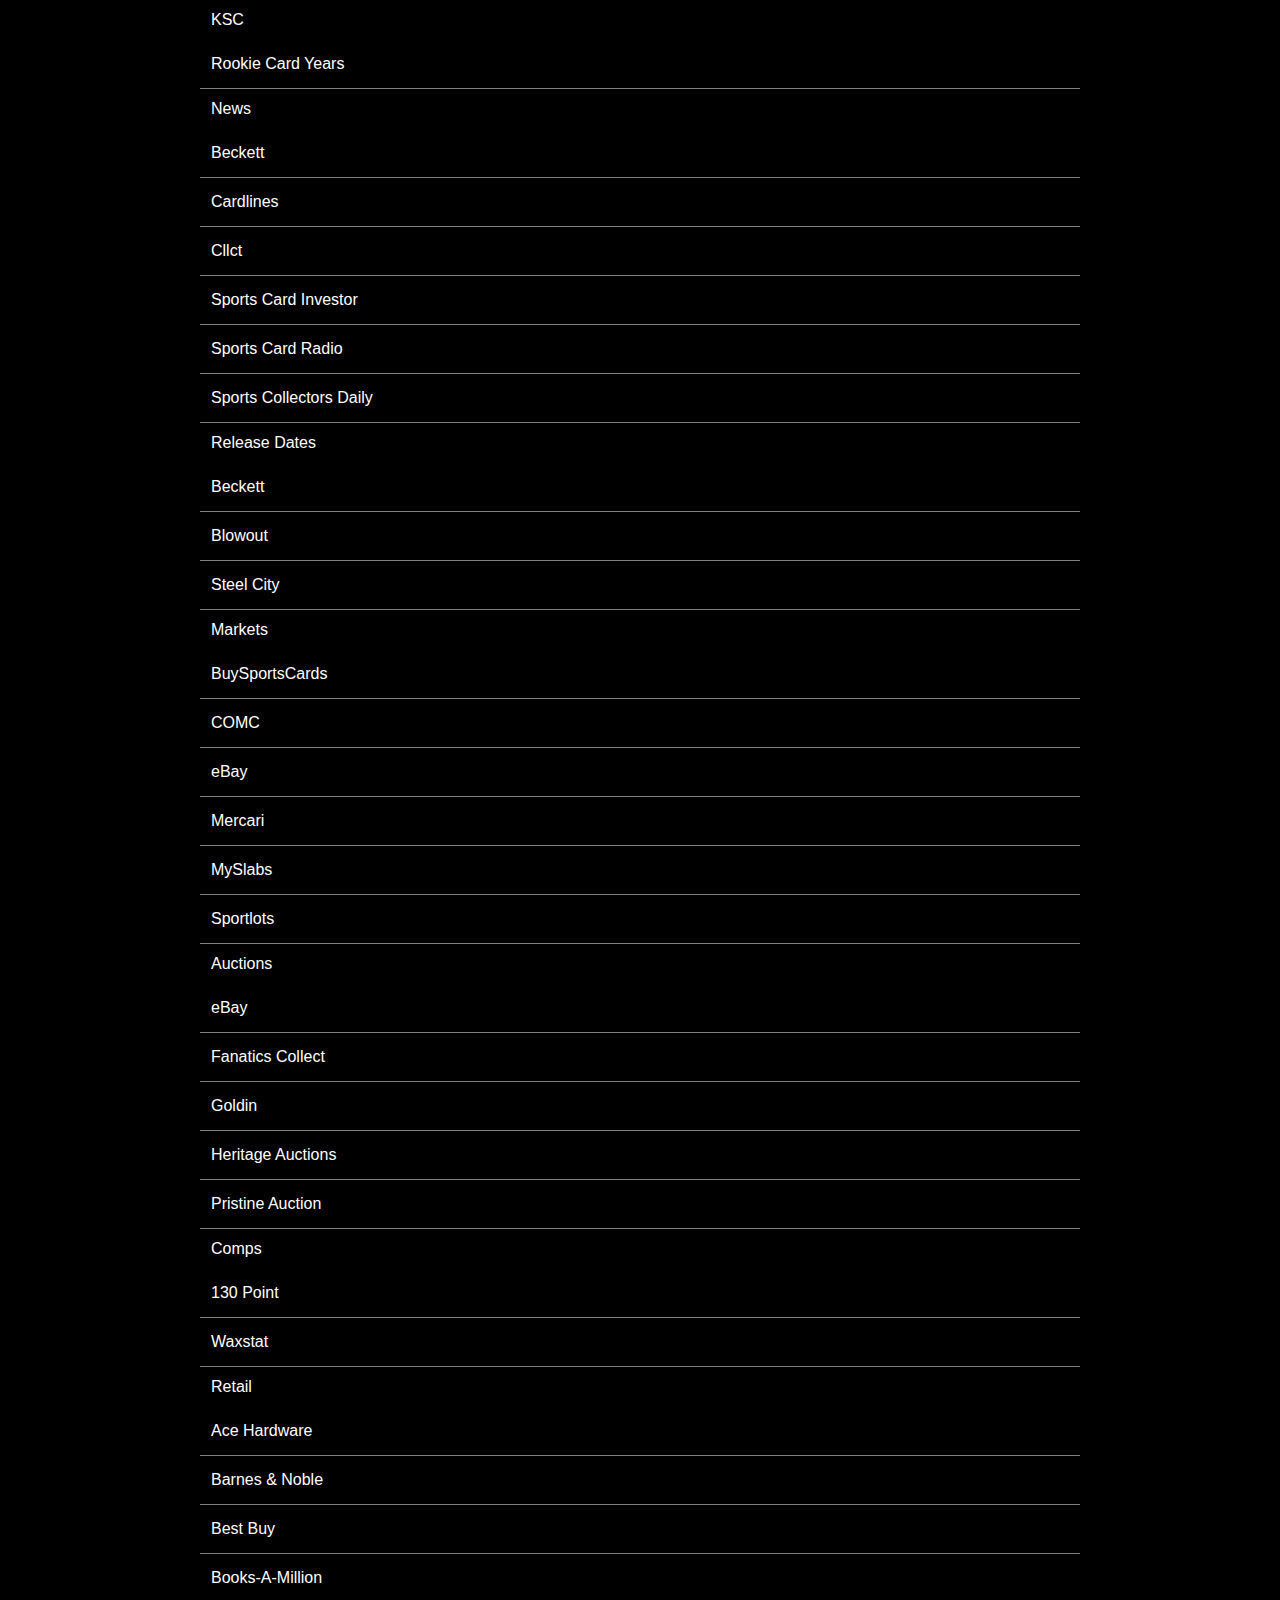
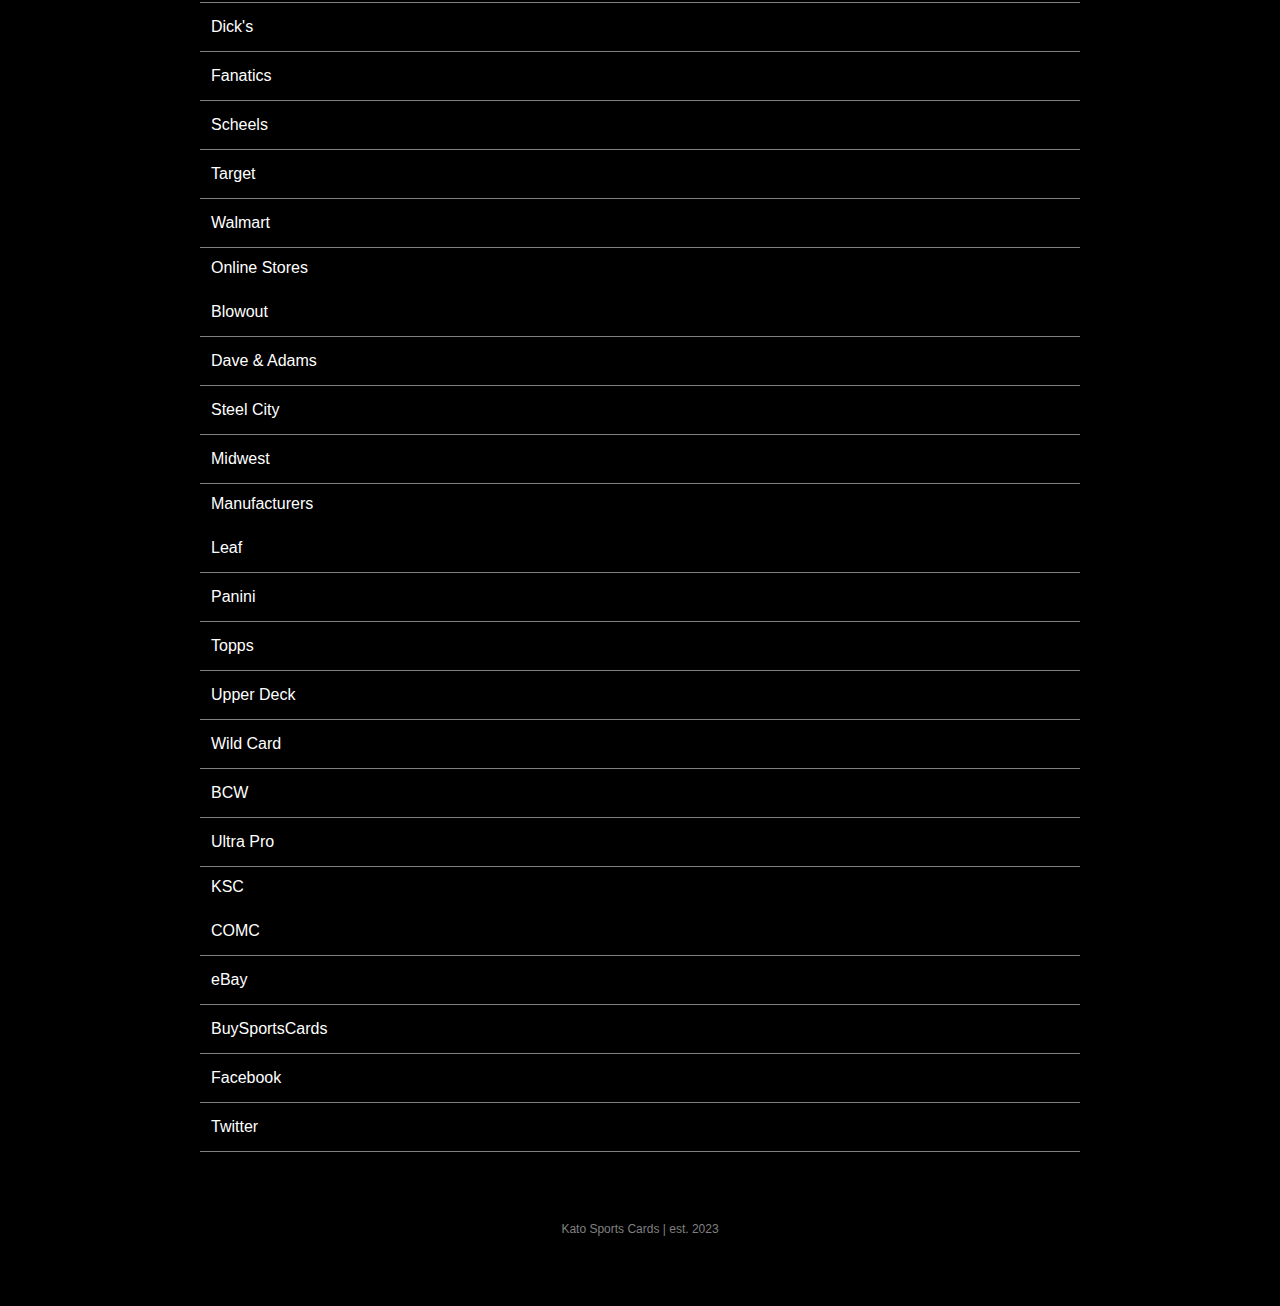
==== index.html @ a6113e11 "Update index.html" ====
<!-- 05 10292024 -->
<!DOCTYPE html>
<html lang="en" >
<head>
<meta charset="UTF-8">
<title>KSC</title>
<meta name="viewport" content="width=device-width, initial-scale=1">
<style>
a{border-bottom:.5px solid gray;color:white;display:block;padding:15px 11px;text-decoration:none;}
body{background:black;color:white;font-family:sans-serif;}
footer{color:gray;font-size:12px;margin:70px 0;text-align:center;}
p{color:white;margin:11px;padding:0;}

@media (min-width: 1250px) {
body{margin:0 200px;}
}
</style>
</head>
  
<!-- Google tag (gtag.js) -->
<script async src="https://www.googletagmanager.com/gtag/js?id=G-LZD9DR8ZX5"></script>
<script>
  window.dataLayer = window.dataLayer || [];
  function gtag(){dataLayer.push(arguments);}
  gtag('js', new Date());
  gtag('config', 'G-LZD9DR8ZX5');
</script>

<body>
<p>KSC</p>
<a href="/rcy">Rookie Card Years</a>
  
<!--news-->
<p>News</p>
<a href="https://www.beckett.com/news/">Beckett</a>
<a href="https://cardlines.com/">Cardlines</a>
<a href="https://www.cllct.com/">Cllct</a>
<a href="https://www.sportscardinvestor.com/">Sports Card Investor</a>
<a href="https://www.sportscardradio.com/">Sports Card Radio</a>
<a href="https://www.sportscollectorsdaily.com/">Sports Collectors Daily</a>
  
<!--release dates-->
<p>Release Dates</p>
<a href="https://www.beckett.com/news/sports-card-release-calendar-dates/">Beckett</a>
<a href="https://www.blowoutforums.com/showthread.php?t=803">Blowout</a>
<a href="https://www.steelcitycollectibles.com/product-release-calendar">Steel City</a>
  
<!--markets-->
<p>Markets</p>
<a href="https://www.buysportscards.com/">BuySportsCards</a>
<a href="https://www.comc.com/">COMC</a>
<a href="https://www.ebay.com/">eBay</a>
<a href="https://www.mercari.com/">Mercari</a>
<a href="https://myslabs.com/">MySlabs</a>
<a href="https://sportlots.com/">Sportlots</a>
  
<!--auctions-->
<p>Auctions</p>
<a href="https://www.ebay.com/">eBay</a>
<a href="https://www.fanaticscollect.com/">Fanatics Collect</a>
<a href="https://goldin.co/">Goldin</a>
<a href="https://www.ha.com/">Heritage Auctions</a>
<a href="https://www.pristineauction.com/">Pristine Auction</a>
  
<!--comps-->
<p>Comps</p>
<a href="https://130point.com/sales/">130 Point</a>
<a href="https://www.waxstat.com/">Waxstat</a>
  
<!--retail-->
<p>Retail</p>
<a href="https://www.acehardware.com/search?facetValueFilter=tenant~brand-name-attribute%3Apanini&irgwc=1&utm_medium=Affiliate&utm_source=Impact&utm_campaign=1390754&utm_term=611504">Ace Hardware</a>
<a href="https://www.barnesandnoble.com/s/%22Panini+Corporation%22?cjdata=MXxOfDB8WXww&Ns=P_Sales_Rank&Ntk=Publisher&Ntx=mode+matchall&st=AFF&SID=Barnes+%26+Noble+Logo+120x60&2sid=Mavely_101024240_NA&sourceId=AFFMavely&cjevent=39f0bfe86cb811ef80183f690a82b838&dpid=tekz25v83">Barnes & Noble</a>
<a href="https://www.bestbuy.com/site/searchpage.jsp?id=pcat17071&sp=-displaydate%20skuidsaas&st=trading+cards&irgwc=1&ref=198&loc=Mavely&acampID=0&mpid=1390754&affgroup=%22Influencers%22">Best Buy</a>
<a href="https://www.booksamillion.com/tradingcards?cjdata=MXxOfDB8WXww&AID=15734439&PID=8166984&SID=m0rgykfq6l014dla0001m&cjevent=e50551446cb811ef82687ddd0a82b82a">Books-A-Million</a>
<a href="https://www.dickssportinggoods.com/f/shop-all-trading-cards?pageNumber=0&selectedSort=1&clickid=Ry9zUa30JxyKRGZ3ns3Uu2GZUkC3352gK2tx3w0&irgwc=1&camp=AFF%3Amediapartner%3AONLINE_TRACKING_LINK%3A%3A1390754%3A%3A315573%3AMavely">Dick's</a>
<a href="https://www.fanatics.com/?pageSize=48&query=Trading%20cards%20box&sortOption=NewestArrivals&irgwc=1&_s=afl_impact&utm_source=Impact&utm_medium=affiliates&SSAID=1390754">Fanatics</a>
<a href="https://www.scheels.com/c/trading-cards?srule=New%20Arrivals&start=0&sz=23&irclickid=3upxxr1NexyKRpVzvf1lqyNOUkC335VcK2tx3w0&irgwc=1&utm_source=Mavely&utm_medium=affiliate&utm_campaign=13422">Scheels</a>
<a href="https://www.target.com/s?facetedValue=fwtfr&ignoreBrandExactness=true&moveTo=product-list-grid&searchTerm=Trading+cards&sortBy=newest&tref=typeahead%7Cterm%7CTrading+cards%7C%7C%7Chistory&clkid=68a11063N5b7211ef984d39b655677b6a&cpng=&lnm=81938&afid=Mavely&ref=tgt_adv_xasd0002">Target</a>
<a href="https://www.walmart.com/global/seller/gt-collectibles-and-toys?clickid=3BpxN41olxyKU2iXAgx85RkgUkC335QAK2tx3w0&irgwc=1&sourceid=imp_3BpxN41olxyKU2iXAgx85RkgUkC335QAK2tx3w0&veh=aff&wmlspartner=imp_1390754&affiliates_ad_id=565706&campaign_id=9383&sharedid=">Walmart</a>

<!--online stores-->
<p>Online Stores</p>
<a href="https://www.blowoutcards.com/">Blowout</a>
<a href="https://www.dacardworld.com/">Dave & Adams</a>
<a href="https://www.steelcitycollectibles.com/">Steel City</a>
<a href="https://www.midwestcards.com/">Midwest</a>
  
<!--manufacturers-->  
<p>Manufacturers</p>
<a href="https://www.leaftradingcards.com/">Leaf</a>
<a href="https://www.paniniamerica.net/">Panini</a>
<a href="https://www.topps.com/">Topps</a>
<a href="https://upperdeck.com/">Upper Deck</a>
<a href="https://www.wildcardtradingcards.com/">Wild Card</a>

<!--supplies-->
<a href="https://www.bcwsupplies.com/">BCW</a>
<a href="https://ultrapro.com/">Ultra Pro</a>
  
<!--ksc-->
<p>KSC</p>
<a href="https://www.comc.com/Users/katosportscards,sh,i100">COMC</a>
<a href="https://www.ebay.com/usr/katosportscards">eBay</a>
<a href="https://www.buysportscards.com/search?inStock=true&p=0&sellerId=2c94e71b05&sellerName=Kato%20Sports%20Cards">BuySportsCards</a>
<a href="https://www.facebook.com/profile.php/?id=100093528277002&name=xhp_nt__fb__action__open_user&paipv=0&eav=AfY0xqW-H3wo0e9MuL6kZQUzM4Ohzpbdjbsf_I59OpRdQ_ygdzSi-JwgAJXi0M9wct4&_rdr">Facebook</a>
<a href="https://x.com/Katosportscards">Twitter</a>

<footer>
Kato Sports Cards | est. 2023
</footer>

</body>
</html>
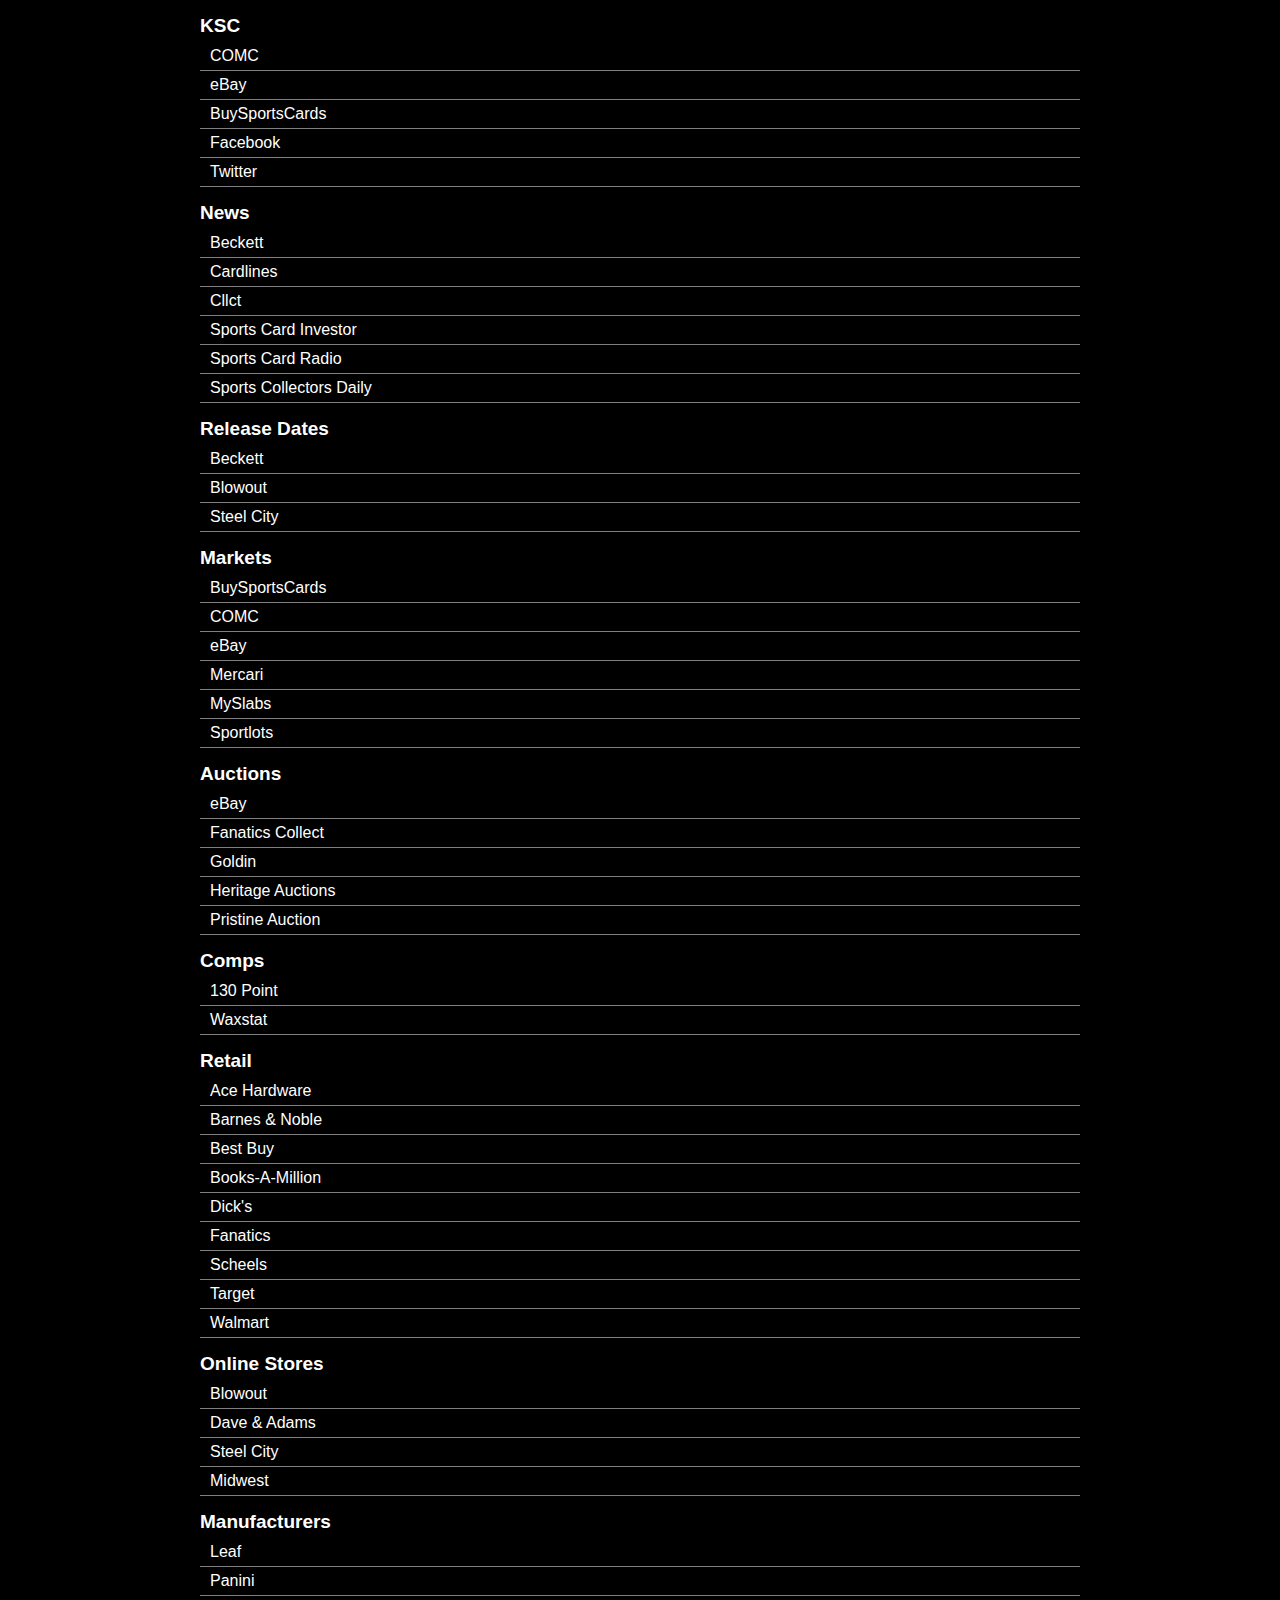
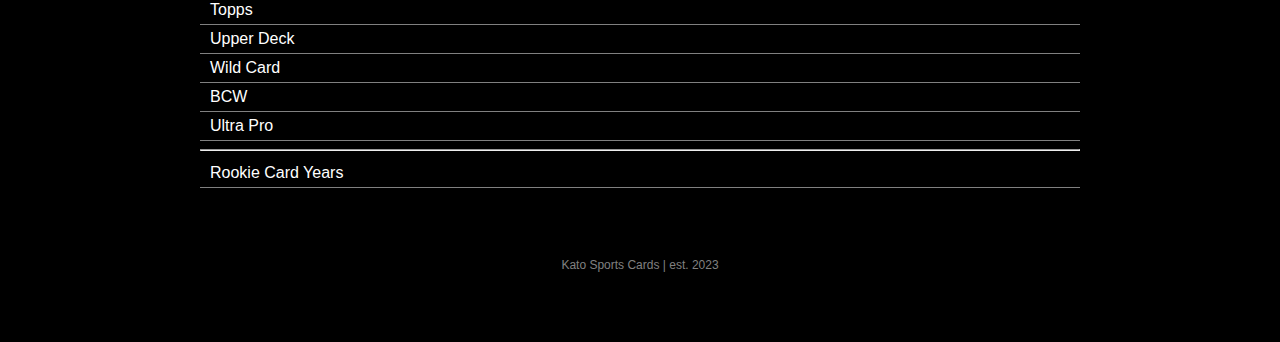
==== commit 8e65e93b: "Update index.html" ====
--- a/index.html
+++ b/index.html
@@ -6,10 +6,10 @@
 <title>KSC</title>
 <meta name="viewport" content="width=device-width, initial-scale=1">
 <style>
-a{border-bottom:.5px solid gray;color:white;display:block;padding:15px 11px;text-decoration:none;}
+a{border-bottom:.5px solid gray;color:white;display:block;padding:5px 10px;text-decoration:none;}
 body{background:black;color:white;font-family:sans-serif;}
 footer{color:gray;font-size:12px;margin:70px 0;text-align:center;}
-p{color:white;margin:11px;padding:0;}
+p{color:white;font-size:19px;font-weight:bold;margin:15px 0 5px 0;padding:0;}
 
 @media (min-width: 1250px) {
 body{margin:0 200px;}
@@ -28,7 +28,12 @@
 
 <body>
 <p>KSC</p>
-<a href="/rcy">Rookie Card Years</a>
+<a href="https://www.comc.com/Users/katosportscards,sh,i100">COMC</a>
+<a href="https://www.ebay.com/usr/katosportscards">eBay</a>
+<a href="https://www.buysportscards.com/search?inStock=true&p=0&sellerId=2c94e71b05&sellerName=Kato%20Sports%20Cards">BuySportsCards</a>
+<a href="https://www.facebook.com/profile.php/?id=100093528277002&name=xhp_nt__fb__action__open_user&paipv=0&eav=AfY0xqW-H3wo0e9MuL6kZQUzM4Ohzpbdjbsf_I59OpRdQ_ygdzSi-JwgAJXi0M9wct4&_rdr">Facebook</a>
+<a href="https://x.com/Katosportscards">Twitter</a>
+
   
 <!--news-->
 <p>News</p>
@@ -97,14 +102,9 @@
 <!--supplies-->
 <a href="https://www.bcwsupplies.com/">BCW</a>
 <a href="https://ultrapro.com/">Ultra Pro</a>
-  
-<!--ksc-->
-<p>KSC</p>
-<a href="https://www.comc.com/Users/katosportscards,sh,i100">COMC</a>
-<a href="https://www.ebay.com/usr/katosportscards">eBay</a>
-<a href="https://www.buysportscards.com/search?inStock=true&p=0&sellerId=2c94e71b05&sellerName=Kato%20Sports%20Cards">BuySportsCards</a>
-<a href="https://www.facebook.com/profile.php/?id=100093528277002&name=xhp_nt__fb__action__open_user&paipv=0&eav=AfY0xqW-H3wo0e9MuL6kZQUzM4Ohzpbdjbsf_I59OpRdQ_ygdzSi-JwgAJXi0M9wct4&_rdr">Facebook</a>
-<a href="https://x.com/Katosportscards">Twitter</a>
+
+<hr>
+<a href="/rcy">Rookie Card Years</a>
 
 <footer>
 Kato Sports Cards | est. 2023
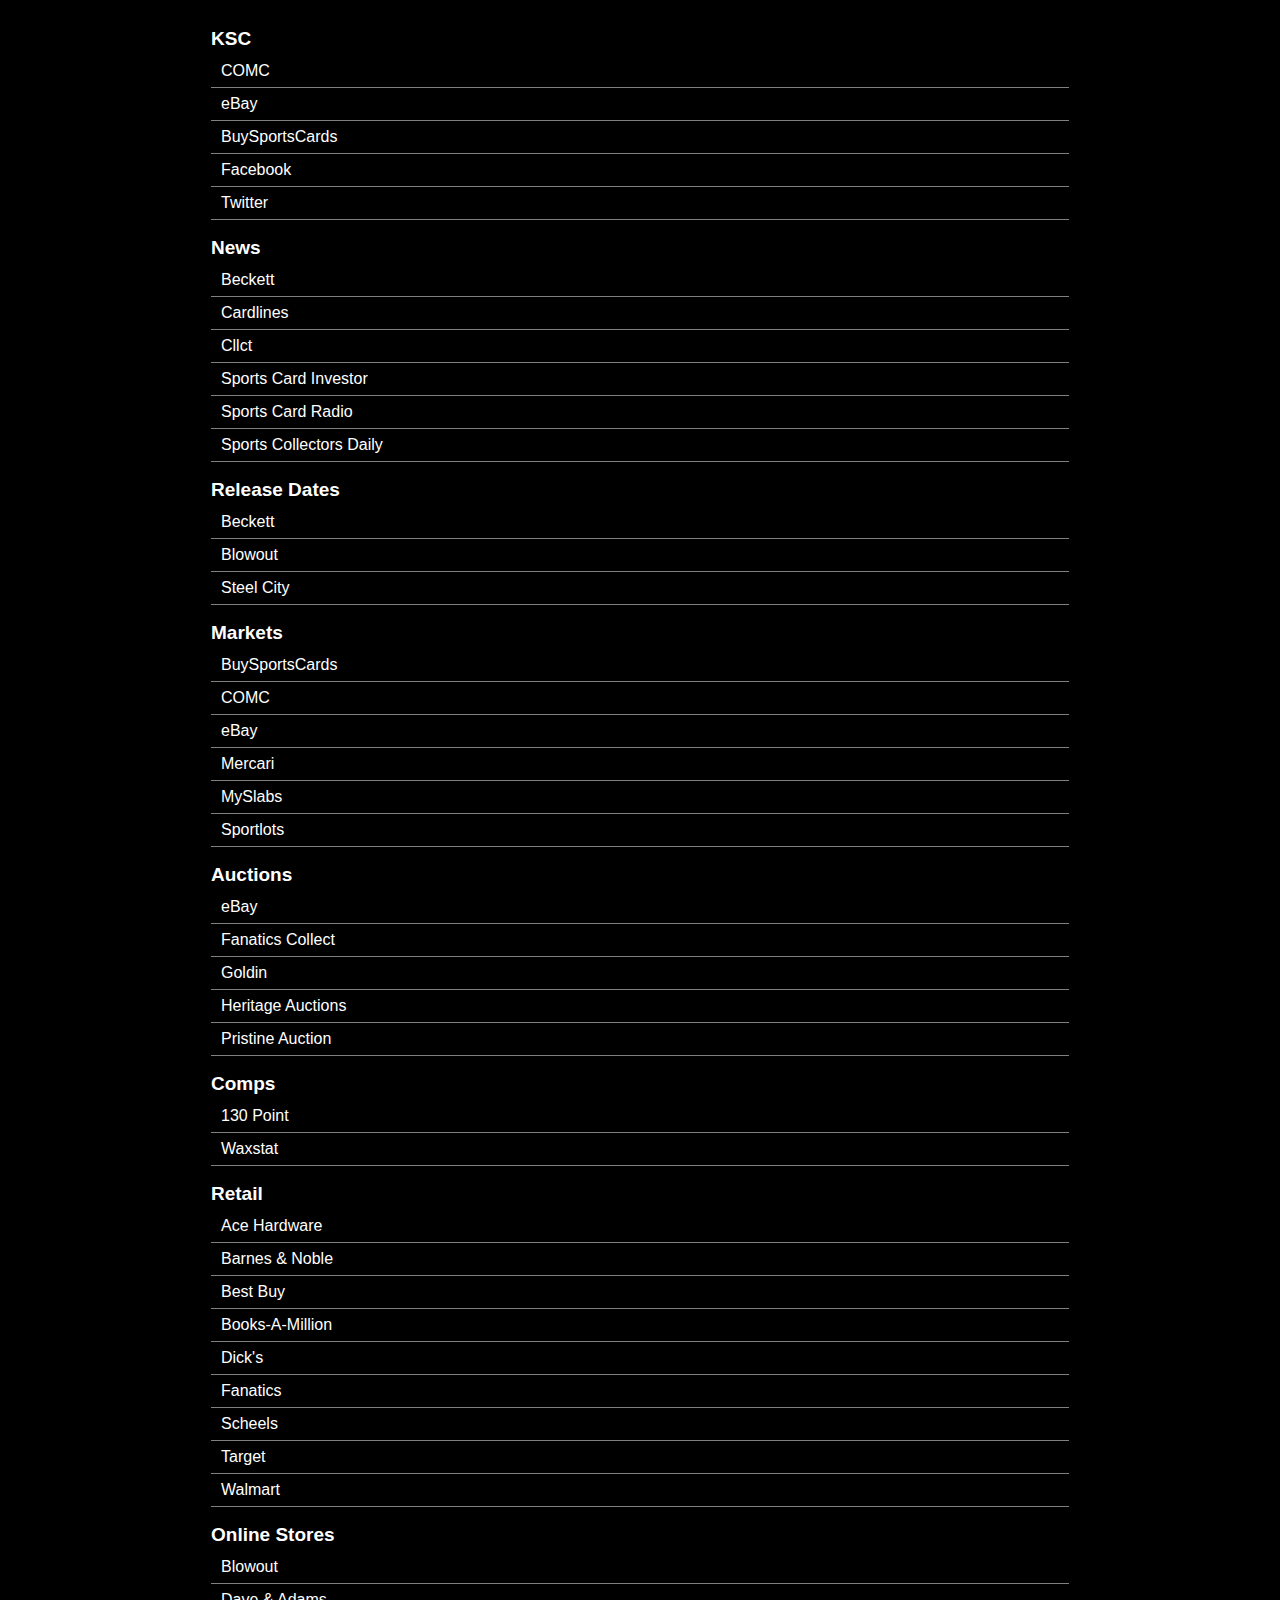
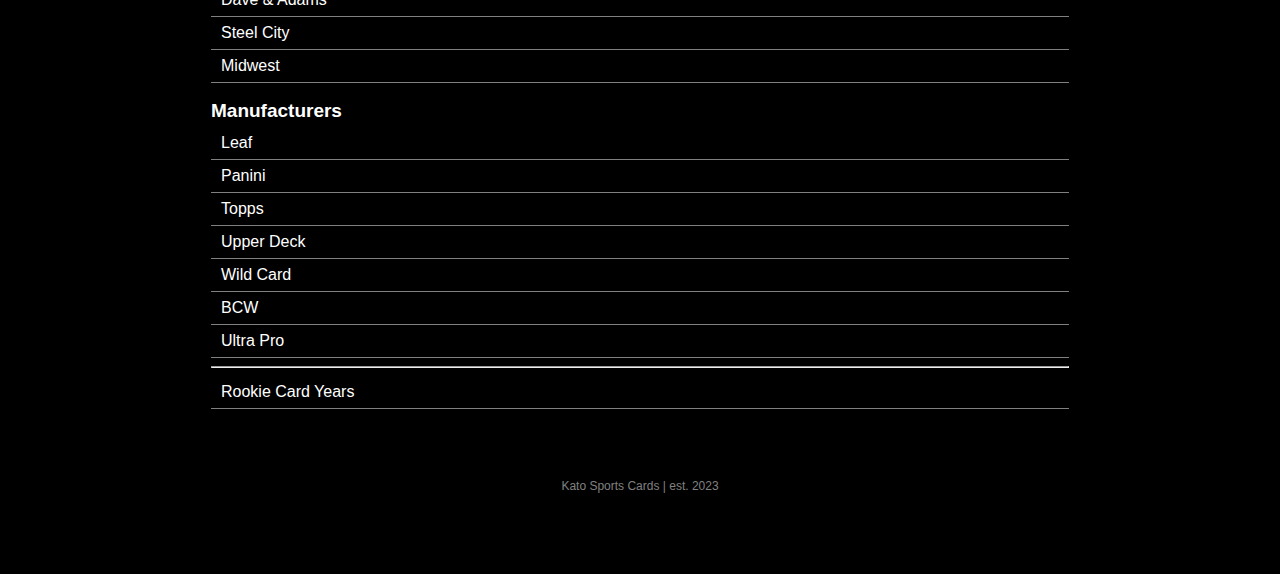
==== commit 868cbbe3: "Update index.html" ====
--- a/index.html
+++ b/index.html
@@ -6,10 +6,10 @@
 <title>KSC</title>
 <meta name="viewport" content="width=device-width, initial-scale=1">
 <style>
-a{border-bottom:.5px solid gray;color:white;display:block;padding:5px 10px;text-decoration:none;}
-body{background:black;color:white;font-family:sans-serif;}
+a{border-bottom:.5px solid gray;color:white;display:block;padding:7px 10px;text-decoration:none;}
+body{background:black;color:white;font-family:sans-serif;padding:11px;}
 footer{color:gray;font-size:12px;margin:70px 0;text-align:center;}
-p{color:white;font-size:19px;font-weight:bold;margin:15px 0 5px 0;padding:0;}
+p{color:white;font-size:19px;font-weight:bold;margin:17px 0 5px 0;padding:0;}
 
 @media (min-width: 1250px) {
 body{margin:0 200px;}
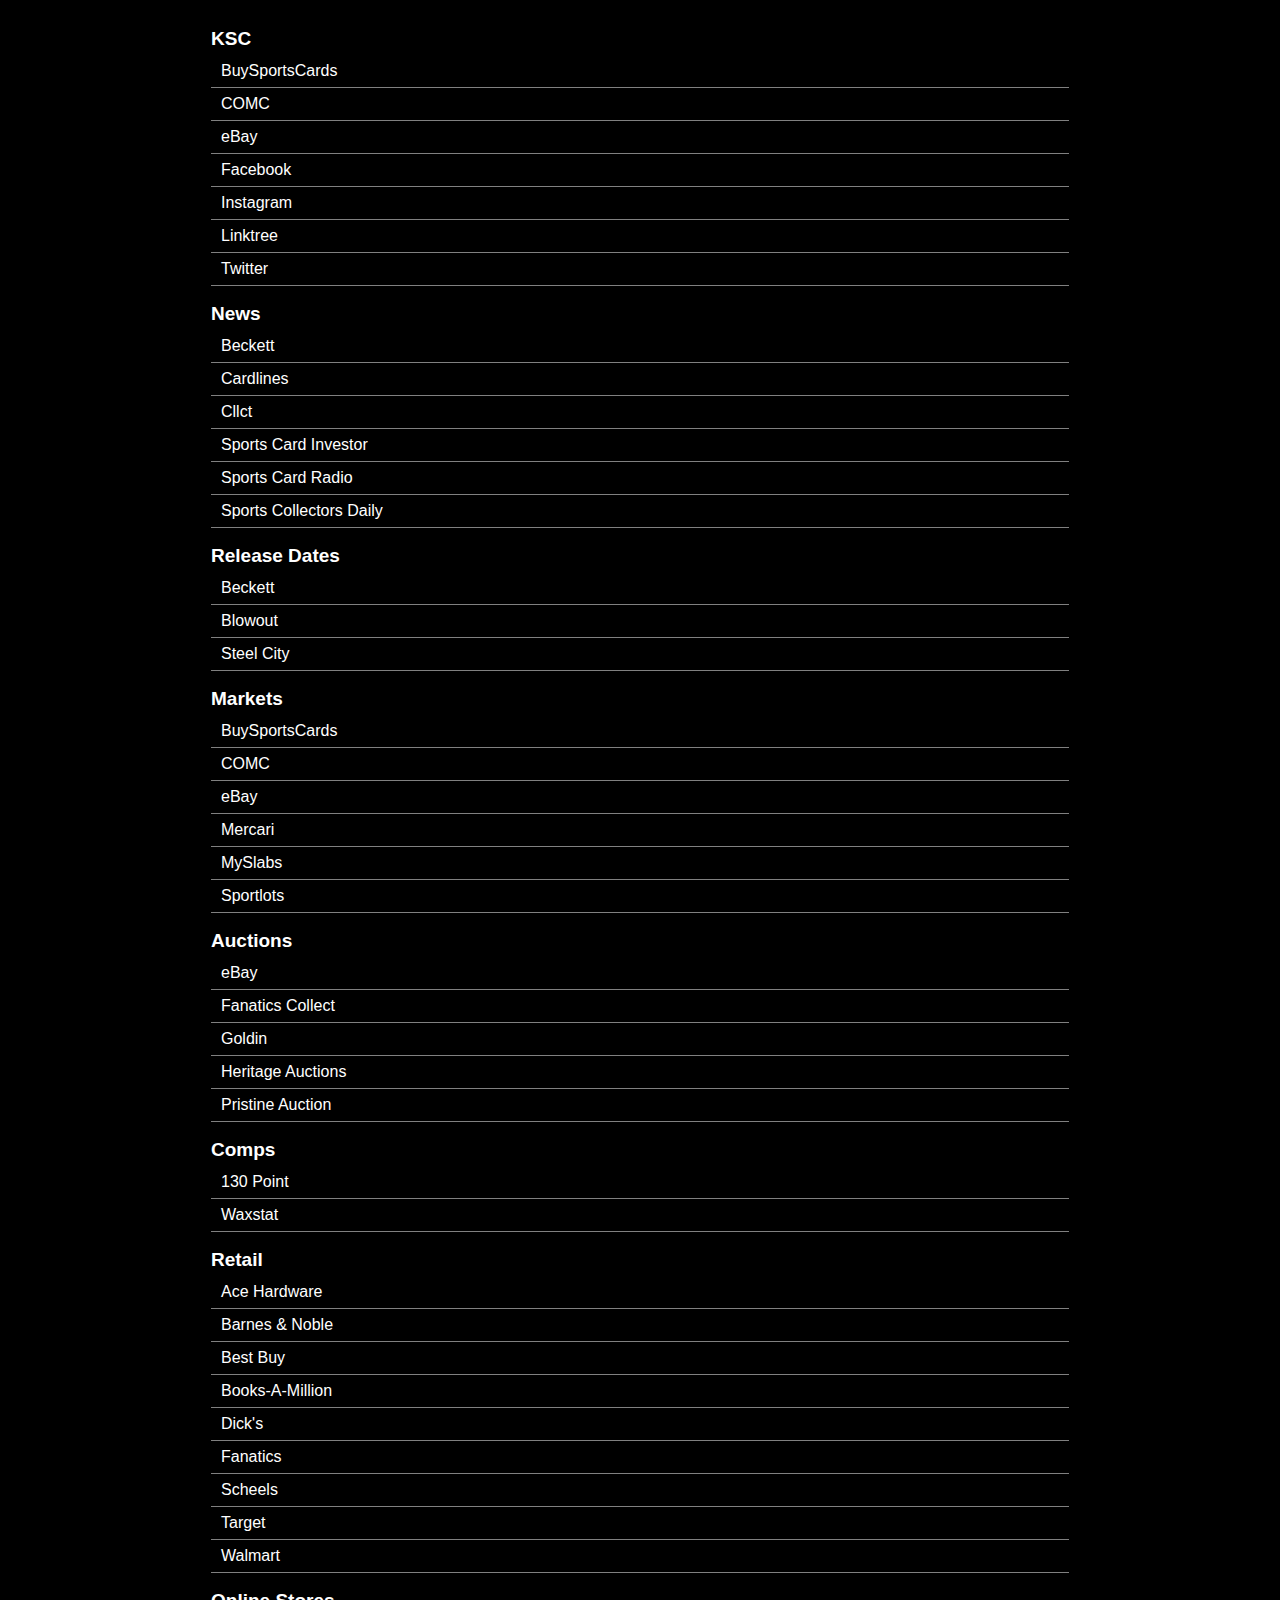
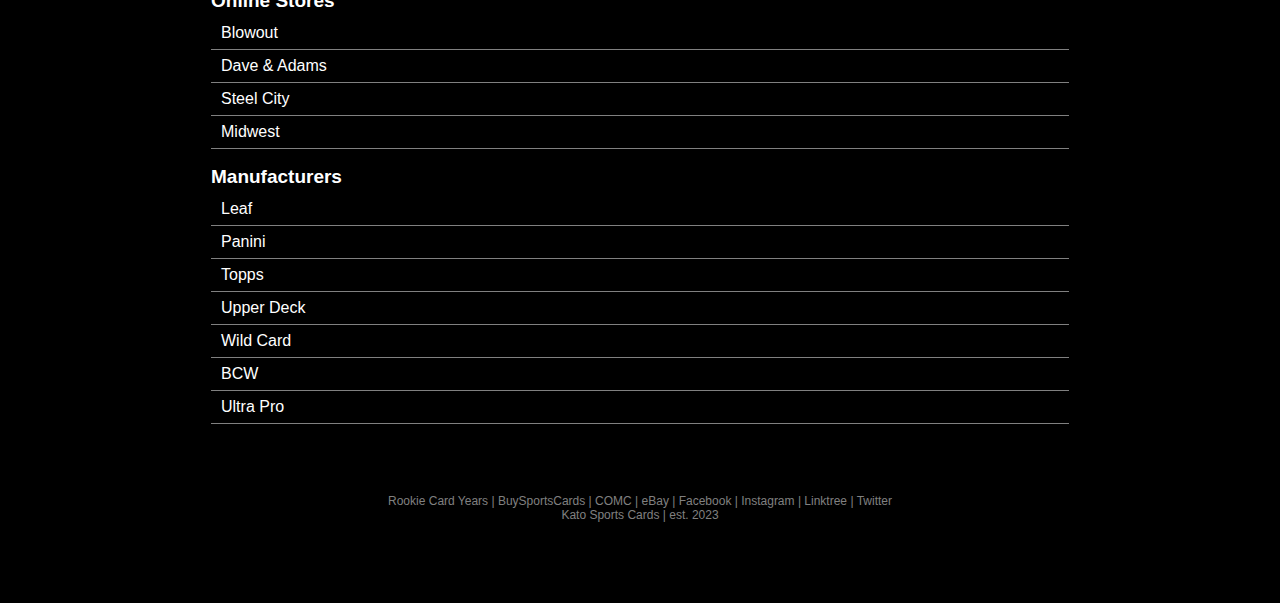
==== commit 834452c5: "Update index.html" ====
--- a/index.html
+++ b/index.html
@@ -9,6 +9,7 @@
 a{border-bottom:.5px solid gray;color:white;display:block;padding:7px 10px;text-decoration:none;}
 body{background:black;color:white;font-family:sans-serif;padding:11px;}
 footer{color:gray;font-size:12px;margin:70px 0;text-align:center;}
+footer a{display:initial;color:inherit;text-decoration:none;border:none;margin:0;padding:0;}
 p{color:white;font-size:19px;font-weight:bold;margin:17px 0 5px 0;padding:0;}
 
 @media (min-width: 1250px) {
@@ -28,10 +29,12 @@
 
 <body>
 <p>KSC</p>
+<a href="https://www.buysportscards.com/search?inStock=true&p=0&sellerId=2c94e71b05&sellerName=Kato%20Sports%20Cards">BuySportsCards</a>
 <a href="https://www.comc.com/Users/katosportscards,sh,i100">COMC</a>
 <a href="https://www.ebay.com/usr/katosportscards">eBay</a>
-<a href="https://www.buysportscards.com/search?inStock=true&p=0&sellerId=2c94e71b05&sellerName=Kato%20Sports%20Cards">BuySportsCards</a>
 <a href="https://www.facebook.com/profile.php/?id=100093528277002&name=xhp_nt__fb__action__open_user&paipv=0&eav=AfY0xqW-H3wo0e9MuL6kZQUzM4Ohzpbdjbsf_I59OpRdQ_ygdzSi-JwgAJXi0M9wct4&_rdr">Facebook</a>
+<a href="https://www.instagram.com/katosportscards/">Instagram</a>
+<a href="https://linktr.ee/kscmn">Linktree</a>
 <a href="https://x.com/Katosportscards">Twitter</a>
 
   
@@ -103,10 +106,16 @@
 <a href="https://www.bcwsupplies.com/">BCW</a>
 <a href="https://ultrapro.com/">Ultra Pro</a>
 
-<hr>
-<a href="/rcy">Rookie Card Years</a>
-
 <footer>
+<a href="/rcy">Rookie Card Years</a> |
+<a href="https://www.buysportscards.com/search?inStock=true&p=0&sellerId=2c94e71b05&sellerName=Kato%20Sports%20Cards">BuySportsCards</a> |
+<a href="https://www.comc.com/Users/katosportscards,sh,i100">COMC</a> |
+<a href="https://www.ebay.com/usr/katosportscards">eBay</a> |
+<a href="https://www.facebook.com/profile.php/?id=100093528277002&name=xhp_nt__fb__action__open_user&paipv=0&eav=AfY0xqW-H3wo0e9MuL6kZQUzM4Ohzpbdjbsf_I59OpRdQ_ygdzSi-JwgAJXi0M9wct4&_rdr">Facebook</a> |
+<a href="https://www.instagram.com/katosportscards/">Instagram</a> |
+<a href="https://linktr.ee/kscmn">Linktree</a> |
+<a href="https://x.com/Katosportscards">Twitter</a>
+<br>
 Kato Sports Cards | est. 2023
 </footer>
 
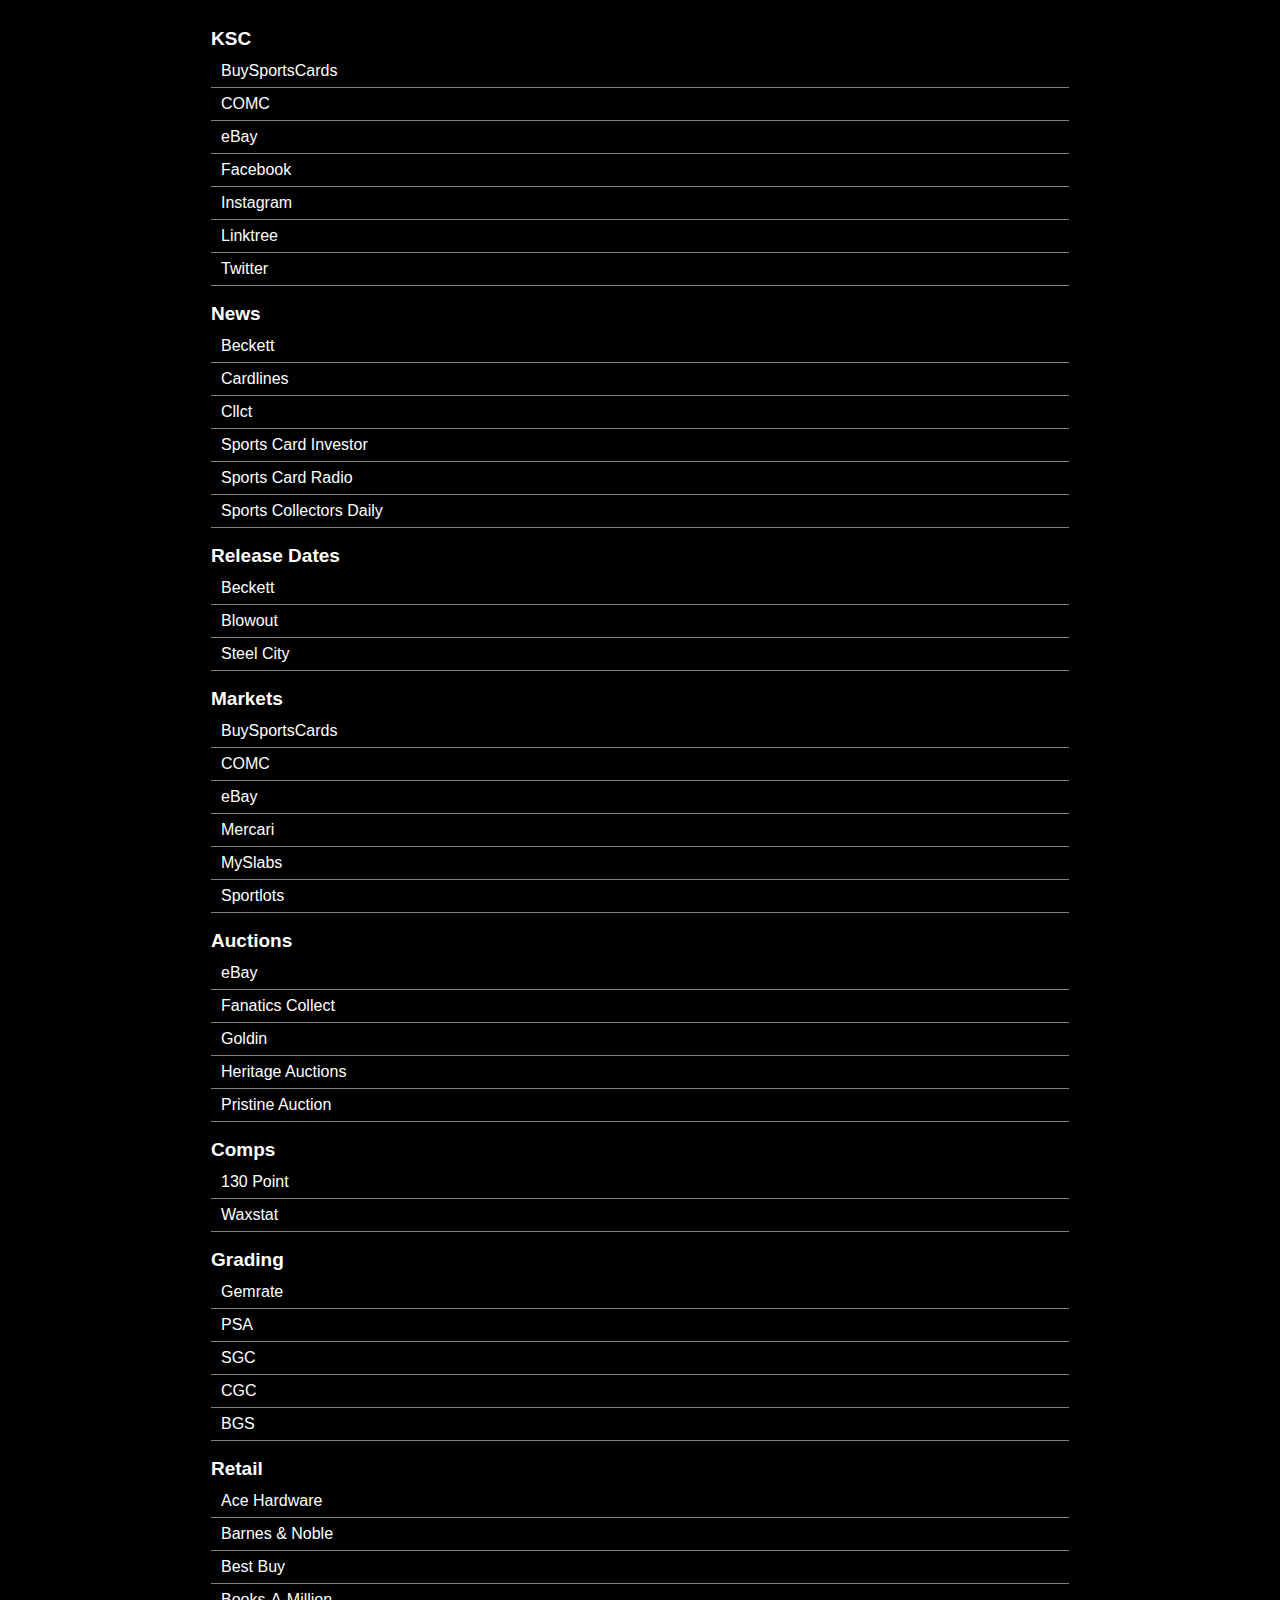
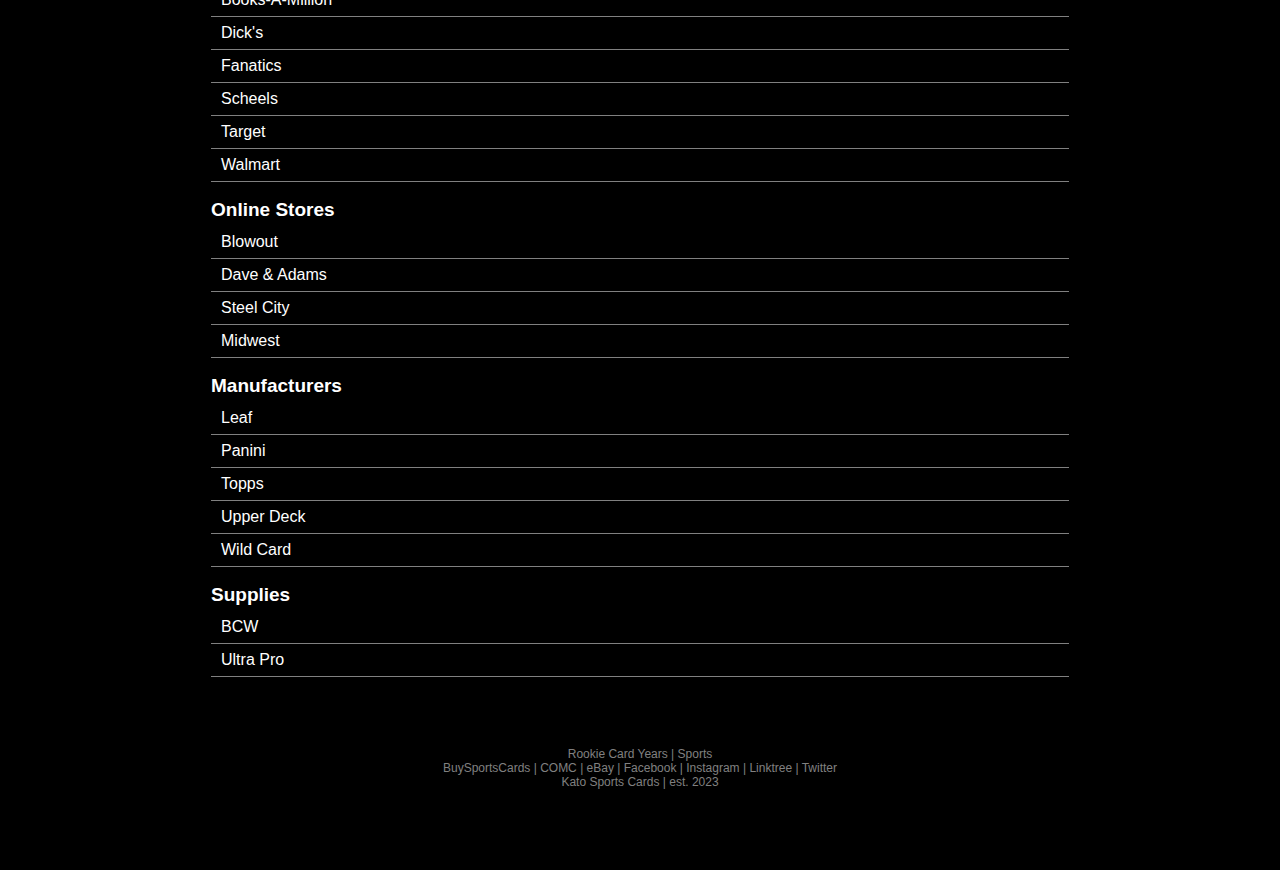
==== commit 752a13f0: "Update index.html" ====
--- a/index.html
+++ b/index.html
@@ -74,7 +74,15 @@
 <p>Comps</p>
 <a href="https://130point.com/sales/">130 Point</a>
 <a href="https://www.waxstat.com/">Waxstat</a>
-  
+
+<!-- grading -->
+<p>Grading</p>
+<a href="https://www.gemrate.com/">Gemrate</a>
+<a href="https://www.psacard.com/">PSA</a>
+<a href="https://www.gosgc.com/">SGC</a>
+<a href="https://www.cgccards.com/">CGC</a>
+<a href="https://www.beckett.com/grading">BGS</a>
+
 <!--retail-->
 <p>Retail</p>
 <a href="https://www.acehardware.com/search?facetValueFilter=tenant~brand-name-attribute%3Apanini&irgwc=1&utm_medium=Affiliate&utm_source=Impact&utm_campaign=1390754&utm_term=611504">Ace Hardware</a>
@@ -103,11 +111,14 @@
 <a href="https://www.wildcardtradingcards.com/">Wild Card</a>
 
 <!--supplies-->
+<p>Supplies</p>
 <a href="https://www.bcwsupplies.com/">BCW</a>
 <a href="https://ultrapro.com/">Ultra Pro</a>
 
 <footer>
 <a href="/rcy">Rookie Card Years</a> |
+<a href="/s">Sports</a>
+<br>
 <a href="https://www.buysportscards.com/search?inStock=true&p=0&sellerId=2c94e71b05&sellerName=Kato%20Sports%20Cards">BuySportsCards</a> |
 <a href="https://www.comc.com/Users/katosportscards,sh,i100">COMC</a> |
 <a href="https://www.ebay.com/usr/katosportscards">eBay</a> |
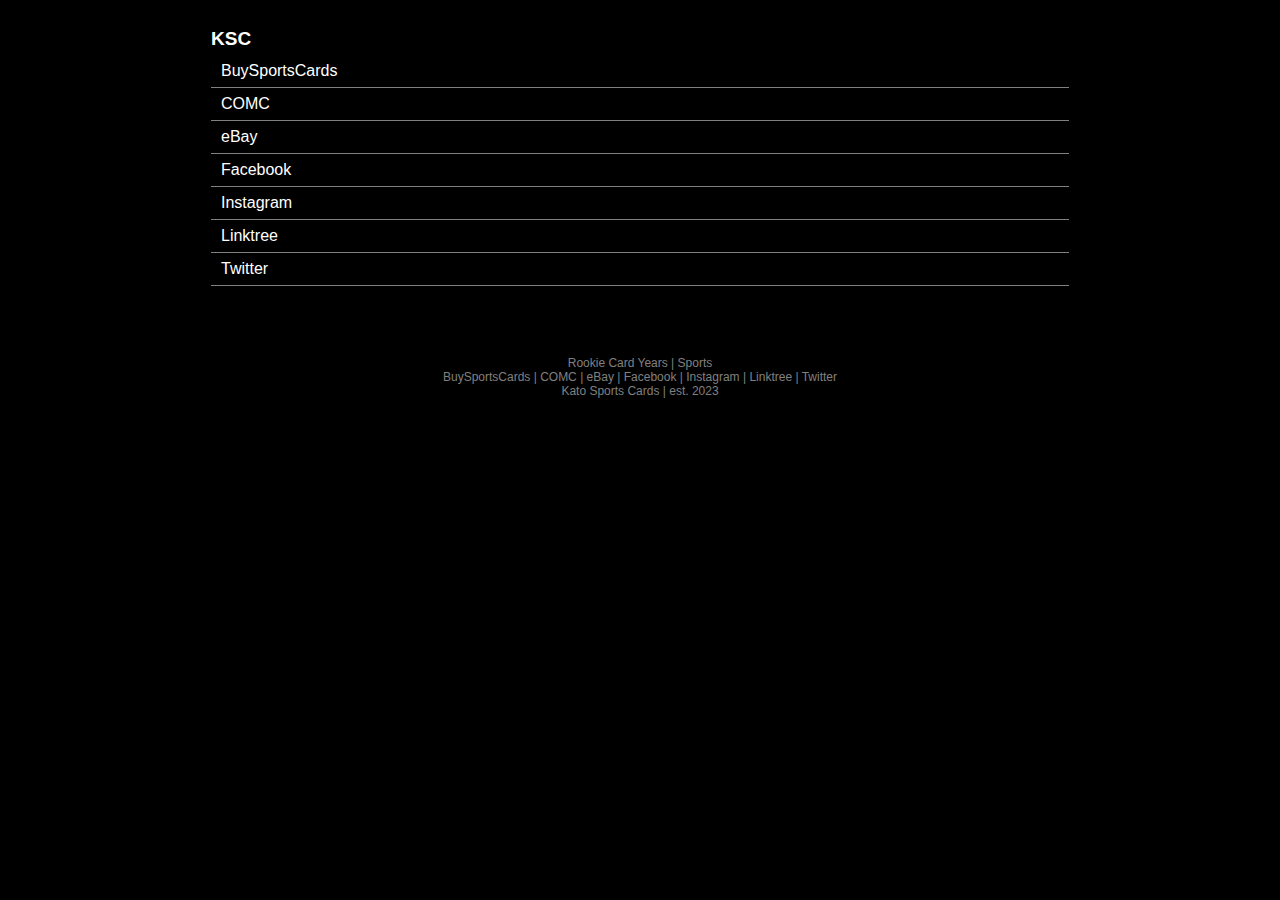
==== commit 7da982f1: "Add files via upload" ====
--- a/index.html
+++ b/index.html
@@ -1,4 +1,4 @@
-<!-- 05 10292024 -->
+<!-- 20250112 -->
 <!DOCTYPE html>
 <html lang="en" >
 <head>
@@ -38,82 +38,7 @@
 <a href="https://x.com/Katosportscards">Twitter</a>
 
   
-<!--news-->
-<p>News</p>
-<a href="https://www.beckett.com/news/">Beckett</a>
-<a href="https://cardlines.com/">Cardlines</a>
-<a href="https://www.cllct.com/">Cllct</a>
-<a href="https://www.sportscardinvestor.com/">Sports Card Investor</a>
-<a href="https://www.sportscardradio.com/">Sports Card Radio</a>
-<a href="https://www.sportscollectorsdaily.com/">Sports Collectors Daily</a>
-  
-<!--release dates-->
-<p>Release Dates</p>
-<a href="https://www.beckett.com/news/sports-card-release-calendar-dates/">Beckett</a>
-<a href="https://www.blowoutforums.com/showthread.php?t=803">Blowout</a>
-<a href="https://www.steelcitycollectibles.com/product-release-calendar">Steel City</a>
-  
-<!--markets-->
-<p>Markets</p>
-<a href="https://www.buysportscards.com/">BuySportsCards</a>
-<a href="https://www.comc.com/">COMC</a>
-<a href="https://www.ebay.com/">eBay</a>
-<a href="https://www.mercari.com/">Mercari</a>
-<a href="https://myslabs.com/">MySlabs</a>
-<a href="https://sportlots.com/">Sportlots</a>
-  
-<!--auctions-->
-<p>Auctions</p>
-<a href="https://www.ebay.com/">eBay</a>
-<a href="https://www.fanaticscollect.com/">Fanatics Collect</a>
-<a href="https://goldin.co/">Goldin</a>
-<a href="https://www.ha.com/">Heritage Auctions</a>
-<a href="https://www.pristineauction.com/">Pristine Auction</a>
-  
-<!--comps-->
-<p>Comps</p>
-<a href="https://130point.com/sales/">130 Point</a>
-<a href="https://www.waxstat.com/">Waxstat</a>
 
-<!-- grading -->
-<p>Grading</p>
-<a href="https://www.gemrate.com/">Gemrate</a>
-<a href="https://www.psacard.com/">PSA</a>
-<a href="https://www.gosgc.com/">SGC</a>
-<a href="https://www.cgccards.com/">CGC</a>
-<a href="https://www.beckett.com/grading">BGS</a>
-
-<!--retail-->
-<p>Retail</p>
-<a href="https://www.acehardware.com/search?facetValueFilter=tenant~brand-name-attribute%3Apanini&irgwc=1&utm_medium=Affiliate&utm_source=Impact&utm_campaign=1390754&utm_term=611504">Ace Hardware</a>
-<a href="https://www.barnesandnoble.com/s/%22Panini+Corporation%22?cjdata=MXxOfDB8WXww&Ns=P_Sales_Rank&Ntk=Publisher&Ntx=mode+matchall&st=AFF&SID=Barnes+%26+Noble+Logo+120x60&2sid=Mavely_101024240_NA&sourceId=AFFMavely&cjevent=39f0bfe86cb811ef80183f690a82b838&dpid=tekz25v83">Barnes & Noble</a>
-<a href="https://www.bestbuy.com/site/searchpage.jsp?id=pcat17071&sp=-displaydate%20skuidsaas&st=trading+cards&irgwc=1&ref=198&loc=Mavely&acampID=0&mpid=1390754&affgroup=%22Influencers%22">Best Buy</a>
-<a href="https://www.booksamillion.com/tradingcards?cjdata=MXxOfDB8WXww&AID=15734439&PID=8166984&SID=m0rgykfq6l014dla0001m&cjevent=e50551446cb811ef82687ddd0a82b82a">Books-A-Million</a>
-<a href="https://www.dickssportinggoods.com/f/shop-all-trading-cards?pageNumber=0&selectedSort=1&clickid=Ry9zUa30JxyKRGZ3ns3Uu2GZUkC3352gK2tx3w0&irgwc=1&camp=AFF%3Amediapartner%3AONLINE_TRACKING_LINK%3A%3A1390754%3A%3A315573%3AMavely">Dick's</a>
-<a href="https://www.fanatics.com/?pageSize=48&query=Trading%20cards%20box&sortOption=NewestArrivals&irgwc=1&_s=afl_impact&utm_source=Impact&utm_medium=affiliates&SSAID=1390754">Fanatics</a>
-<a href="https://www.scheels.com/c/trading-cards?srule=New%20Arrivals&start=0&sz=23&irclickid=3upxxr1NexyKRpVzvf1lqyNOUkC335VcK2tx3w0&irgwc=1&utm_source=Mavely&utm_medium=affiliate&utm_campaign=13422">Scheels</a>
-<a href="https://www.target.com/s?facetedValue=fwtfr&ignoreBrandExactness=true&moveTo=product-list-grid&searchTerm=Trading+cards&sortBy=newest&tref=typeahead%7Cterm%7CTrading+cards%7C%7C%7Chistory&clkid=68a11063N5b7211ef984d39b655677b6a&cpng=&lnm=81938&afid=Mavely&ref=tgt_adv_xasd0002">Target</a>
-<a href="https://www.walmart.com/global/seller/gt-collectibles-and-toys?clickid=3BpxN41olxyKU2iXAgx85RkgUkC335QAK2tx3w0&irgwc=1&sourceid=imp_3BpxN41olxyKU2iXAgx85RkgUkC335QAK2tx3w0&veh=aff&wmlspartner=imp_1390754&affiliates_ad_id=565706&campaign_id=9383&sharedid=">Walmart</a>
-
-<!--online stores-->
-<p>Online Stores</p>
-<a href="https://www.blowoutcards.com/">Blowout</a>
-<a href="https://www.dacardworld.com/">Dave & Adams</a>
-<a href="https://www.steelcitycollectibles.com/">Steel City</a>
-<a href="https://www.midwestcards.com/">Midwest</a>
-  
-<!--manufacturers-->  
-<p>Manufacturers</p>
-<a href="https://www.leaftradingcards.com/">Leaf</a>
-<a href="https://www.paniniamerica.net/">Panini</a>
-<a href="https://www.topps.com/">Topps</a>
-<a href="https://upperdeck.com/">Upper Deck</a>
-<a href="https://www.wildcardtradingcards.com/">Wild Card</a>
-
-<!--supplies-->
-<p>Supplies</p>
-<a href="https://www.bcwsupplies.com/">BCW</a>
-<a href="https://ultrapro.com/">Ultra Pro</a>
 
 <footer>
 <a href="/rcy">Rookie Card Years</a> |
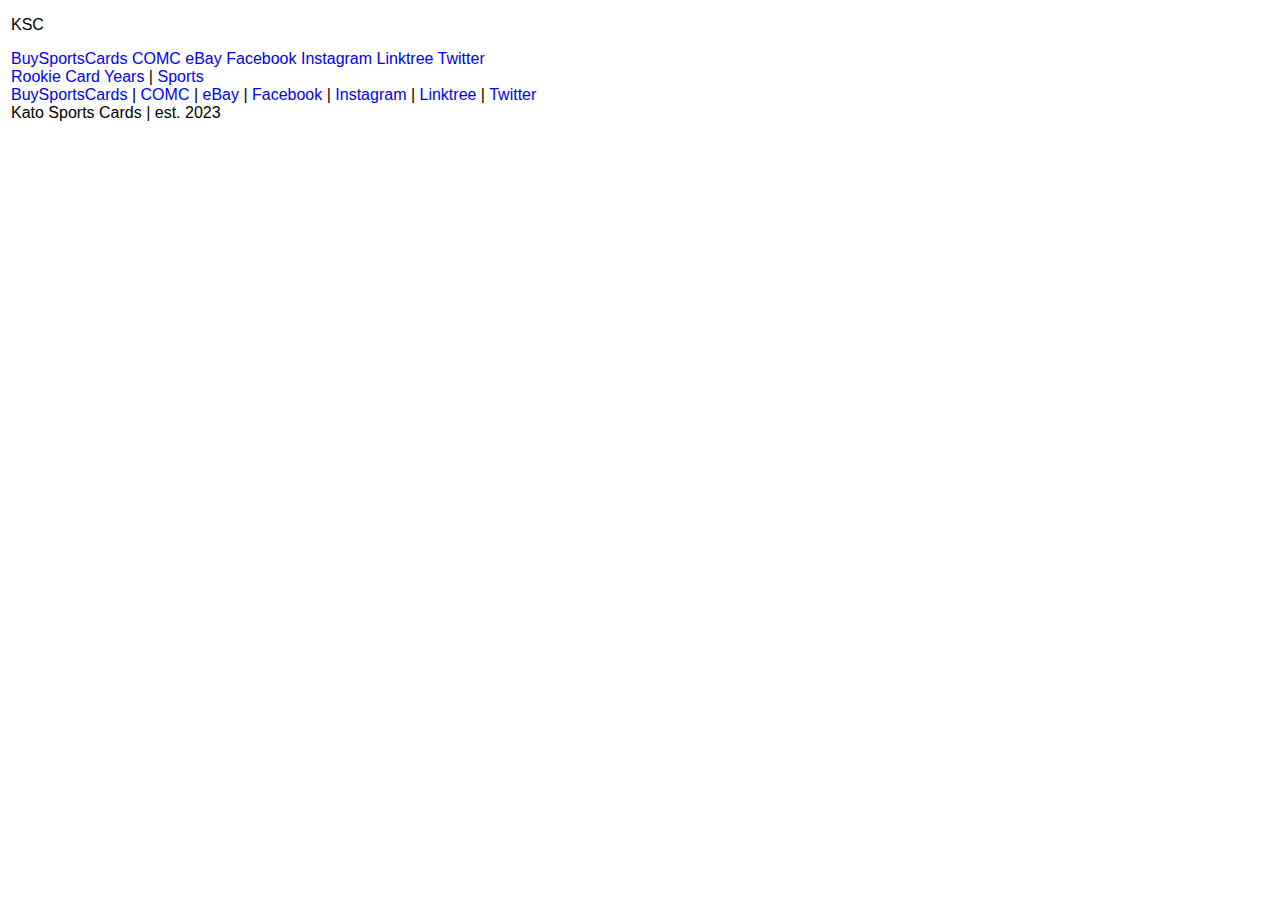
==== commit 5373c3ba: "Add files via upload" ====
--- a/index.html
+++ b/index.html
@@ -1,20 +1,13 @@
-<!-- 20250112 -->
+<!-- 20250313 -->
 <!DOCTYPE html>
 <html lang="en" >
 <head>
 <meta charset="UTF-8">
 <title>KSC</title>
 <meta name="viewport" content="width=device-width, initial-scale=1">
+<link rel="stylesheet" href="/css/style.css">
 <style>
-a{border-bottom:.5px solid gray;color:white;display:block;padding:7px 10px;text-decoration:none;}
-body{background:black;color:white;font-family:sans-serif;padding:11px;}
-footer{color:gray;font-size:12px;margin:70px 0;text-align:center;}
-footer a{display:initial;color:inherit;text-decoration:none;border:none;margin:0;padding:0;}
-p{color:white;font-size:19px;font-weight:bold;margin:17px 0 5px 0;padding:0;}
 
-@media (min-width: 1250px) {
-body{margin:0 200px;}
-}
 </style>
 </head>
   
--- a/css/style.css
+++ b/css/style.css
@@ -0,0 +1,21 @@
+/* grvl 1 */
+/*
+https://unicode-table.com/en/#003E
+https://materialui.co/colors/
+*/
+a{text-decoration:none;}
+a:hover{}
+article{}
+aside{}
+body{font-family:sans-serif, Arial;margin:11px;}
+code{}
+footer{}
+h1{font-size: 29px;margin: 5px 0 0 0;}
+h2{font-size: 26px;margin: 5px 0 0 2px;}
+h3{font-size: 23px;margin: 5px 0 0 4px;}
+h4{font-size: 20px;margin: 5px 0 0 6px;}
+h5{font-size: 17px;margin: 5px 0 0 8px;}
+header{}
+nav{}
+p{}
+.linkpage{}
